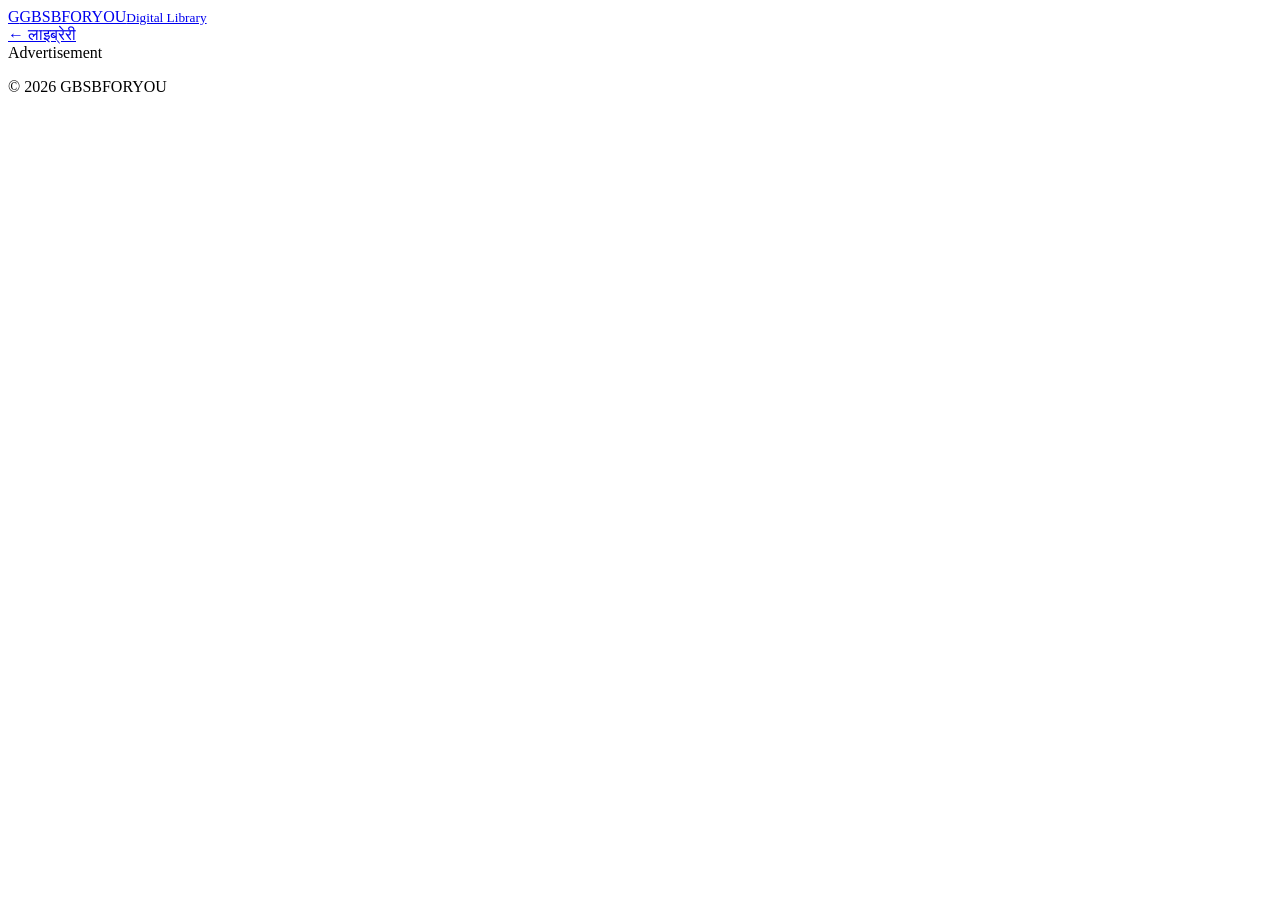
==== book.html @ e0caacab "Add files via upload" ====
<!doctype html><html lang="hi"><head><meta charset="utf-8"><meta name="viewport" content="width=device-width,initial-scale=1"><link rel="stylesheet" href="assets/css/style.css"><title>Book | GBSBFORYOU</title></head><body><header class="topbar"><a class="brand" href="index.html"><span class="brand-mark">G</span><span>GBSBFORYOU<small>Digital Library</small></span></a><nav><a href="library.html">← लाइब्रेरी</a></nav></header><main class="section" id="bookDetail"></main><section class="ad-slot"><span>Advertisement</span><div id="ad-book"></div></section><footer><p>© 2026 GBSBFORYOU</p></footer><script src="assets/js/app.js"></script><script>GBSB.renderBook();</script></body></html>
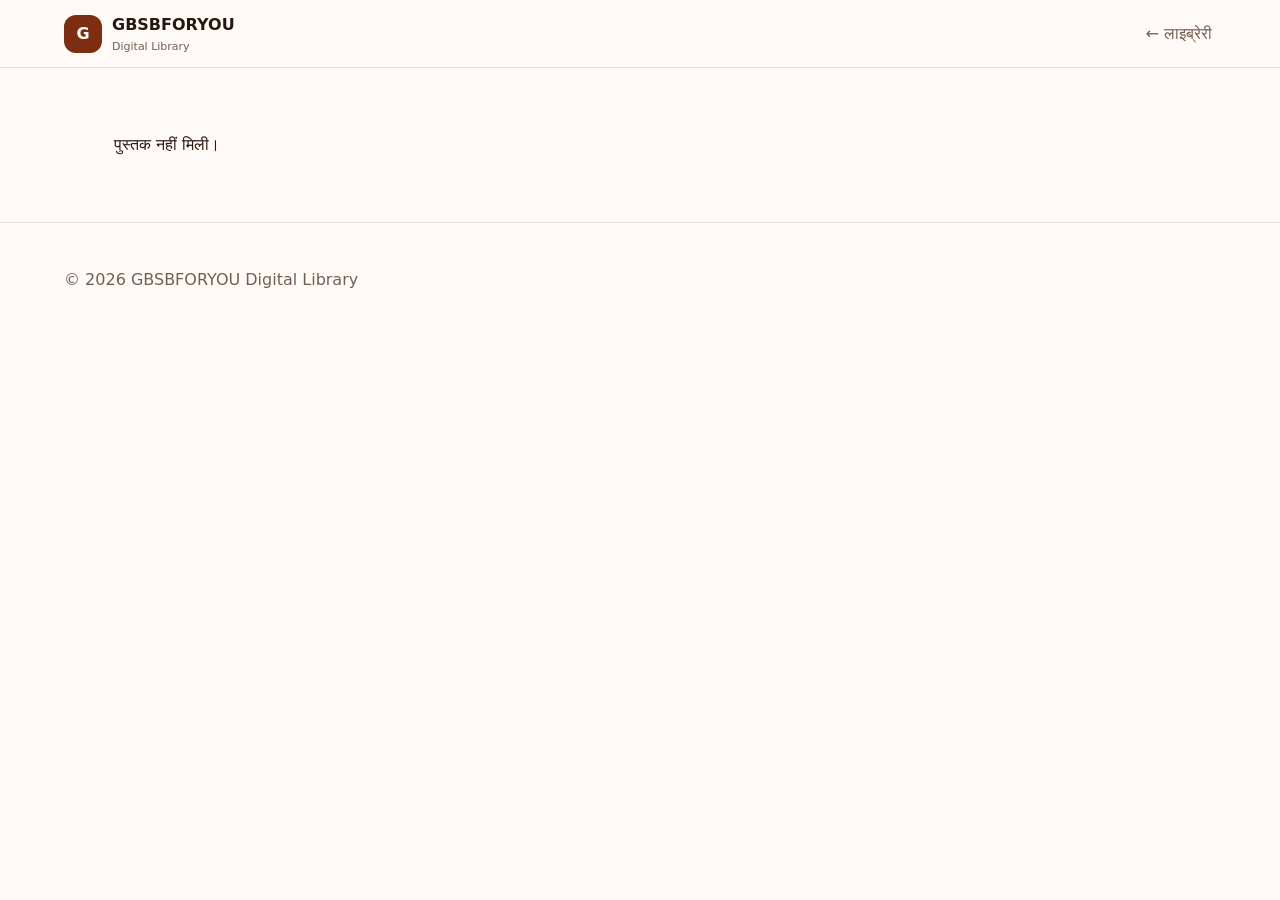
==== commit 736bcf7d: "Connect book detail page to current catalog renderer" ====
--- a/book.html
+++ b/book.html
@@ -1 +1,22 @@
-<!doctype html><html lang="hi"><head><meta charset="utf-8"><meta name="viewport" content="width=device-width,initial-scale=1"><link rel="stylesheet" href="assets/css/style.css"><title>Book | GBSBFORYOU</title></head><body><header class="topbar"><a class="brand" href="index.html"><span class="brand-mark">G</span><span>GBSBFORYOU<small>Digital Library</small></span></a><nav><a href="library.html">← लाइब्रेरी</a></nav></header><main class="section" id="bookDetail"></main><section class="ad-slot"><span>Advertisement</span><div id="ad-book"></div></section><footer><p>© 2026 GBSBFORYOU</p></footer><script src="assets/js/app.js"></script><script>GBSB.renderBook();</script></body></html>
+<!doctype html>
+<html lang="hi">
+<head>
+<meta charset="utf-8">
+<meta name="viewport" content="width=device-width,initial-scale=1">
+<meta name="description" content="GBSBFORYOU Digital Library book details">
+<link rel="stylesheet" href="assets/css/style.css">
+<title>पुस्तक विवरण | GBSBFORYOU</title>
+<style>
+.book-detail{display:grid;grid-template-columns:minmax(130px,220px) 1fr;gap:22px}
+.book-cover{min-height:190px;border-radius:12px;background:linear-gradient(145deg,#f1e1ca,#fff8ee);display:flex;align-items:center;justify-content:center;color:#8b4d24;padding:12px;text-align:center}
+.book-cover.large{min-height:260px}.btn{display:inline-block;padding:10px 14px;border-radius:9px;background:#713b20;color:#fff;text-decoration:none;margin:8px 8px 0 0}
+@media(max-width:600px){.book-detail{grid-template-columns:1fr}.book-cover.large{min-height:180px}}
+</style>
+</head>
+<body>
+<header class="topbar"><a class="brand" href="index.html"><span class="brand-mark">G</span><span>GBSBFORYOU<small>Digital Library</small></span></a><nav><a href="library.html">← लाइब्रेरी</a></nav></header>
+<main class="section"><div id="bookDetail"><p>पुस्तक का विवरण लोड हो रहा है…</p></div></main>
+<footer><p>© 2026 GBSBFORYOU Digital Library</p></footer>
+<script src="assets/js/app.js"></script>
+</body>
+</html>
--- a/assets/css/style.css
+++ b/assets/css/style.css
@@ -0,0 +1,2 @@
+:root{--ink:#26180f;--muted:#725f53;--brand:#7c2d12;--brand2:#b45309;--paper:#fffaf5;--line:#eadfd5;--card:#fff;--shadow:0 12px 35px rgba(58,30,12,.08)}*{box-sizing:border-box}body{margin:0;font-family:system-ui,-apple-system,"Noto Sans Devanagari",sans-serif;color:var(--ink);background:var(--paper);line-height:1.6}a{color:inherit;text-decoration:none}.topbar{position:sticky;top:0;z-index:10;display:flex;align-items:center;justify-content:space-between;padding:12px 5%;background:rgba(255,250,245,.96);backdrop-filter:blur(12px);border-bottom:1px solid var(--line)}.brand{display:flex;align-items:center;gap:10px;font-weight:800}.brand small{display:block;font-size:11px;color:var(--muted);font-weight:500}.brand-mark{display:grid;place-items:center;width:38px;height:38px;border-radius:12px;background:var(--brand);color:#fff}.topbar nav{display:flex;gap:20px}.topbar nav a{padding:7px 4px;color:var(--muted)}.topbar nav a.active,.topbar nav a:hover{color:var(--brand);font-weight:700}.menu-btn{display:none;border:0;background:none;font-size:25px}.hero{padding:72px 7%;background:linear-gradient(135deg,#fff1df,#fffaf5 55%,#f8e6d2)}.hero>div{max-width:760px}.eyebrow{font-size:12px;letter-spacing:.14em;font-weight:800;color:var(--brand2)}h1{font-size:clamp(32px,7vw,58px);line-height:1.1;margin:12px 0}h2{line-height:1.2}.hero p{font-size:18px;color:var(--muted);max-width:650px}.hero-actions{display:flex;gap:10px;flex-wrap:wrap;margin-top:24px}.btn{display:inline-block;padding:11px 18px;border-radius:12px;font-weight:700}.primary{background:var(--brand);color:#fff}.ghost{border:1px solid var(--line);background:#fff}.section{max-width:1180px;margin:auto;padding:48px 5%}.section-head{display:flex;align-items:end;justify-content:space-between;gap:20px;margin-bottom:22px}.section-head h2{margin:6px 0}.book-grid{display:grid;grid-template-columns:repeat(auto-fit,minmax(210px,1fr));gap:18px}.book-card{background:var(--card);border:1px solid var(--line);border-radius:18px;overflow:hidden;box-shadow:var(--shadow);transition:.2s}.book-card:hover{transform:translateY(-3px)}.cover{aspect-ratio:3/4;background:linear-gradient(145deg,#f2d3ae,#9a3412);display:grid;place-items:center;color:#fff;font-size:25px;font-weight:800;text-align:center;padding:20px}.book-body{padding:16px}.book-body h3{margin:0 0 6px;font-size:18px}.meta{color:var(--muted);font-size:13px}.tag{display:inline-block;margin-top:10px;padding:3px 8px;border-radius:20px;background:#fff0df;color:var(--brand);font-size:11px;font-weight:700}.toolbar{display:flex;gap:10px;margin:25px 0;flex-wrap:wrap}.toolbar input,.toolbar select{flex:1;min-width:220px;padding:13px 14px;border:1px solid var(--line);border-radius:12px;background:#fff;font:inherit}.info-grid{display:grid;grid-template-columns:repeat(3,1fr);gap:16px}.info-grid article{padding:22px;background:#fff;border:1px solid var(--line);border-radius:16px}.ad-slot{max-width:970px;min-height:100px;margin:10px auto 40px;border:1px dashed #d8c7b8;border-radius:12px;display:grid;place-items:center;color:#9a8577;font-size:11px}.ad-slot>div{width:100%;text-align:center}.book-detail{display:grid;grid-template-columns:280px 1fr;gap:30px}.detail-cover{border-radius:18px;overflow:hidden}.detail-cover .cover{font-size:30px}.actions{display:flex;gap:10px;flex-wrap:wrap;margin-top:20px}footer{padding:28px 5%;border-top:1px solid var(--line);color:var(--muted);display:flex;justify-content:space-between;gap:20px;flex-wrap:wrap}footer a{margin-right:16px}@media(max-width:700px){.menu-btn{display:block}.topbar nav{display:none;position:absolute;top:63px;left:0;right:0;padding:12px 5%;background:var(--paper);border-bottom:1px solid var(--line);flex-direction:column;gap:5px}.topbar nav.open{display:flex}.hero{padding:52px 6%}.section{padding:38px 5%}.info-grid{grid-template-columns:1fr}.book-detail{grid-template-columns:1fr}.detail-cover{max-width:260px}.topbar{padding:10px 5%}}
+  
